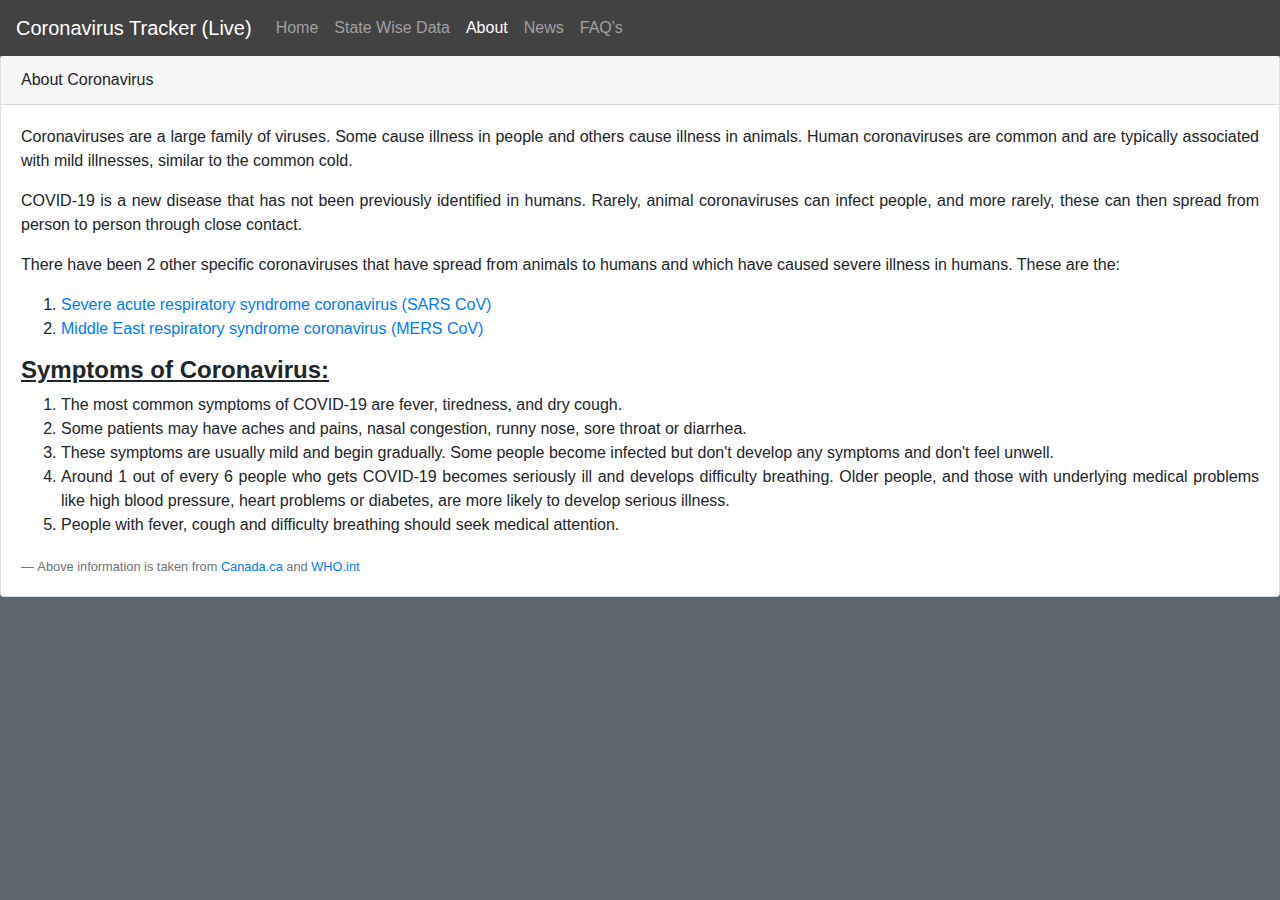
==== pages/about.html @ 84f61b9c "added extra pages, and other JS Files with fetching data from api and showing in table format" ====
<!DOCTYPE html>
<html>
<head>
    <!-- Required meta tags -->
    <meta charset='utf-8'>
    <meta name='viewport' content='width=device-width, initial-scale=1, shrink-to-fit=no'>
    <meta http-equiv='X-UA-Compatible' content='IE=edge'>
    <link href="https://fonts.googleapis.com/css?family=Montserrat|Roboto|Roboto+Mono&display=swap" rel="stylesheet">
    <title>CORONAVIRUS TRACKER (LIVE)</title>  
    <meta name="keywords" content="coronavirus, coronavirus tracker, coronavirus update, covid-19, covid-19 tracker, covid-19 update, coronavirus live data, pendemic, covid 19 pandemic, germany, italy, spain, china, usa, canada, india" />  
    
    <!-- Bootstrap CSS -->
    <link rel="stylesheet" href="https://stackpath.bootstrapcdn.com/bootstrap/4.4.1/css/bootstrap.min.css" integrity="sha384-Vkoo8x4CGsO3+Hhxv8T/Q5PaXtkKtu6ug5TOeNV6gBiFeWPGFN9MuhOf23Q9Ifjh" crossorigin="anonymous">
    <link rel='stylesheet' type='text/css' media='screen' href='../main.css'>  
    
    <!-- jQuery first, then Popper.js, then Bootstrap JS -->
    <script src="https://code.jquery.com/jquery-3.4.1.slim.min.js" integrity="sha384-J6qa4849blE2+poT4WnyKhv5vZF5SrPo0iEjwBvKU7imGFAV0wwj1yYfoRSJoZ+n" crossorigin="anonymous"></script>
    <script src="https://cdn.jsdelivr.net/npm/popper.js@1.16.0/dist/umd/popper.min.js" integrity="sha384-Q6E9RHvbIyZFJoft+2mJbHaEWldlvI9IOYy5n3zV9zzTtmI3UksdQRVvoxMfooAo" crossorigin="anonymous"></script>
    <script src="https://stackpath.bootstrapcdn.com/bootstrap/4.4.1/js/bootstrap.min.js" integrity="sha384-wfSDF2E50Y2D1uUdj0O3uMBJnjuUD4Ih7YwaYd1iqfktj0Uod8GCExl3Og8ifwB6" crossorigin="anonymous"></script>  
</head>

<!-- Navbar -->
<nav class="navbar fixed-top navbar-expand-lg navbar-dark" style="background-color: #424242;">
    <a class="navbar-brand" href="../index.html">Coronavirus Tracker (Live)</a>
    <button class="navbar-toggler" type="button" data-toggle="collapse" data-target="#navbarNav" aria-controls="navbarNav" aria-expanded="false" aria-label="Toggle navigation">
      <span class="navbar-toggler-icon"></span>
    </button>
    <div class="collapse navbar-collapse" id="navbarNav">
      <ul class="navbar-nav">
        <li class="nav-item">
          <a class="nav-link" href="../index.html">Home</a>
        </li>
        <li class="nav-item">
          <a class="nav-link" href="statewisedata.html">State Wise Data</a>
        </li>
        <li class="nav-item active">
          <a class="nav-link" href="about.html">About <span class="sr-only">(current)</span></a>
        </li>
        <li class="nav-item">
          <a class="nav-link" href="news.html">News</a>
        </li>
        <li class="nav-item">
          <a class="nav-link" href="faq.html">FAQ's</a>
        </li>
      </ul>
    </div>
  </nav>

<body>
    <!-- <div class="wrapper">
        <div class="statistic" style="margin-top: 75px;">

            <div class="total_case_box">
                <p style="font-weight: bold;">Total Cases</p>
                <p id="total_cases"></p>
            </div>
           
           </div>
    </div> -->

    <div class="card" style="margin-top: 55px; margin-bottom: 50px;">
      <div class="card-header">
        About Coronavirus
      </div>
      <div class="card-body">
        <blockquote class="blockquote mb-0">
          <p style="text-align: justify; text-justify: inter-word;">Coronaviruses are a large family of viruses. Some cause illness in people and others cause illness in animals. Human coronaviruses are common and are typically associated with mild illnesses, similar to the common cold.</p>

            <p style="text-align: justify; text-justify: inter-word;">  COVID-19 is a new disease that has not been previously identified in humans. Rarely, animal coronaviruses can infect people, and more rarely, these can then spread from person to person through close contact.</p>
            
            <p style="text-align: justify; text-justify: inter-word;">There have been 2 other specific coronaviruses that have spread from animals to humans and which have caused severe illness in humans. These are the:</p>
            
          <ol> 
              <li>
                <a href="https://www.canada.ca/en/health-canada/services/health-concerns/diseases-conditions/sars-severe-acute-respiratory-syndrome.html" target="_blank">Severe acute respiratory syndrome coronavirus (SARS CoV)</a>
              </li>
              <li>
                <a href="https://www.canada.ca/en/public-health/services/diseases/middle-east-respiratory-syndrome-mers.html" target="_blank">Middle East respiratory syndrome coronavirus (MERS CoV)</a>
              </li>
          </ol>

          <!-- sympotoms paragraph -->
          <h4><strong><u style="text-decoration: underline;">Symptoms of Coronavirus:</u></strong></h4>
                  
          <ol> 
              <li style="text-align: justify; text-justify: inter-word;">
                The most common symptoms of COVID-19 are fever, tiredness, and dry cough.
              </li>
              <li style="text-align: justify; text-justify: inter-word;">
                Some patients may have aches and pains, nasal congestion, runny nose, sore throat or diarrhea.
              </li>
              <li style="text-align: justify; text-justify: inter-word;">
                These symptoms are usually mild and begin gradually. Some people become infected but don't develop any symptoms and don't feel unwell.
              </li>
              <li style="text-align: justify; text-justify: inter-word;">
                Around 1 out of every 6 people who gets COVID-19 becomes seriously ill and develops difficulty breathing. Older people, and those with underlying medical problems like high blood pressure, heart problems or diabetes, are more likely to develop serious illness.
              </li>
              <li style="text-align: justify; text-justify: inter-word;">
                People with fever, cough and difficulty breathing should seek medical attention.
              </li>
              
          </ol>
   
          <footer class="blockquote-footer">Above information is taken from <a href="https://www.canada.ca/en/public-health/services/diseases/2019-novel-coronavirus-infection/symptoms.html" target="_blank">Canada.ca</a> and <a href="https://www.who.int/news-room/q-a-detail/q-a-coronaviruses#:~:text=symptoms" target="_blank">WHO.int</a></footer>
        </blockquote>
      </div>
    </div>

</body>
</html>
---- main.css ----
*{
    margin: 0;
    padding: 0;
    outline: 0;
    font-family: 'Nunito',sans-serif;
}
body{
    background-color: #5d666e;
}
.wrapper{
    width: 80%;
    position: absolute;
    left: 50%;
    transform: translateX(-50%);
}
.statistic{
    width: 100%;
}

.total_case_box{
    
    background-color: #fafafa;
    box-shadow: 2px 2px 8px rgba(30,30,30,.2);
    margin: 10px 0;
    padding: 15px 0;
    text-align: center;
    text-transform: uppercase;
}
.total_case_box p{
    font-size: 3rem;
}
.wrapper .box_wrapper{
    display: flex;
    flex-wrap: nowrap;
    flex-direction: row;
}

.box_wrapper .box{
    background-color: #fafafa;
    box-shadow: 2px 2px 8px rgba(30,30,30,.2);
    margin: 10px 5px;
    width:25%;
    text-align: center;
    padding: 15px 0;
    border-radius: 8px;
    text-transform: uppercase;
}
.box_wrapper .box p{
    font-size: 2.5rem;
}


/*Styiling the table*/
table{
    width: 100%;
    padding: 15px 10px;
    margin: 0 10px 0 0;
    text-align: center;
    border-spacing: 0;
}
tr:first-child{
    background-color: #37474f;
    color: #fafafa;
    text-transform: uppercase;
}
th{
    padding: 15px 0;
    border: none;
    border-spacing: 0;
    
}
tr:nth-child(even){
    background-color: #fafafa;
    
    
}
tr:nth-child(odd){
    background-color: #424242;
    color: #fafafa;
}
tr td{
    padding: 15px 0;
    
    
}

#myInput {
    background-image: url('./img/search-icon-30x30.png');
    background-position: 10px 10px;
    background-repeat: no-repeat;
    width: -webkit-fill-available;
    font-size: 16px;
    margin: 10px 0;
    padding: 15px 15px 15px 50px;
    border: 1px solid #ddd;
  }

  ol {
      padding: 0 0 0 40px;
      margin-bottom: 15px;
  }

  ul {
    padding: 0 0 0 40px;
    margin-bottom: 15px;
}

  .blockquote {
      font-size: medium;
  }

  .blockquote-footer {
      margin-top: 20px;
  }

  .card-body {
    text-align: justify;
    text-justify: inter-word;
  }

  .btn {
      text-align: left;
  }

  /* ------------------------------------------- */

    @media (min-width: 576px) {
    .wrapper {
      max-width: 540px
    }
    .total_case_box p{
        font-size: 1rem;
    }
    .box_wrapper .box p{
        font-size: 0.75rem;
    }
    #countries_stat{
        font-size: 0.75rem;
    }
  }
  
  @media (min-width: 768px) {
    .wrapper {
      max-width: 720px
    }
    .total_case_box p{
        font-size: 1rem;
    }
    .box_wrapper .box p{
        font-size: 1rem;
    }
    #countries_stat{
        font-size: 1rem;
    }
  }
  
  @media (min-width: 992px) {
    .wrapper {
      max-width: 960px
    }
    .total_case_box p{
        font-size: 1.5rem;
    }
    .box_wrapper .box p{
        font-size: 1.5rem;
    }
    #countries_stat{
        font-size: 1rem;
    }
  }
  
  @media (min-width: 1200px) {
    .wrapper {
      max-width: 1140px
    }
    .total_case_box p{
        font-size: 1.5rem;
    }
    .box_wrapper .box p{
        font-size: 1.5rem;
    }
    #countries_stat{
        font-size: 1rem;
    }
  }
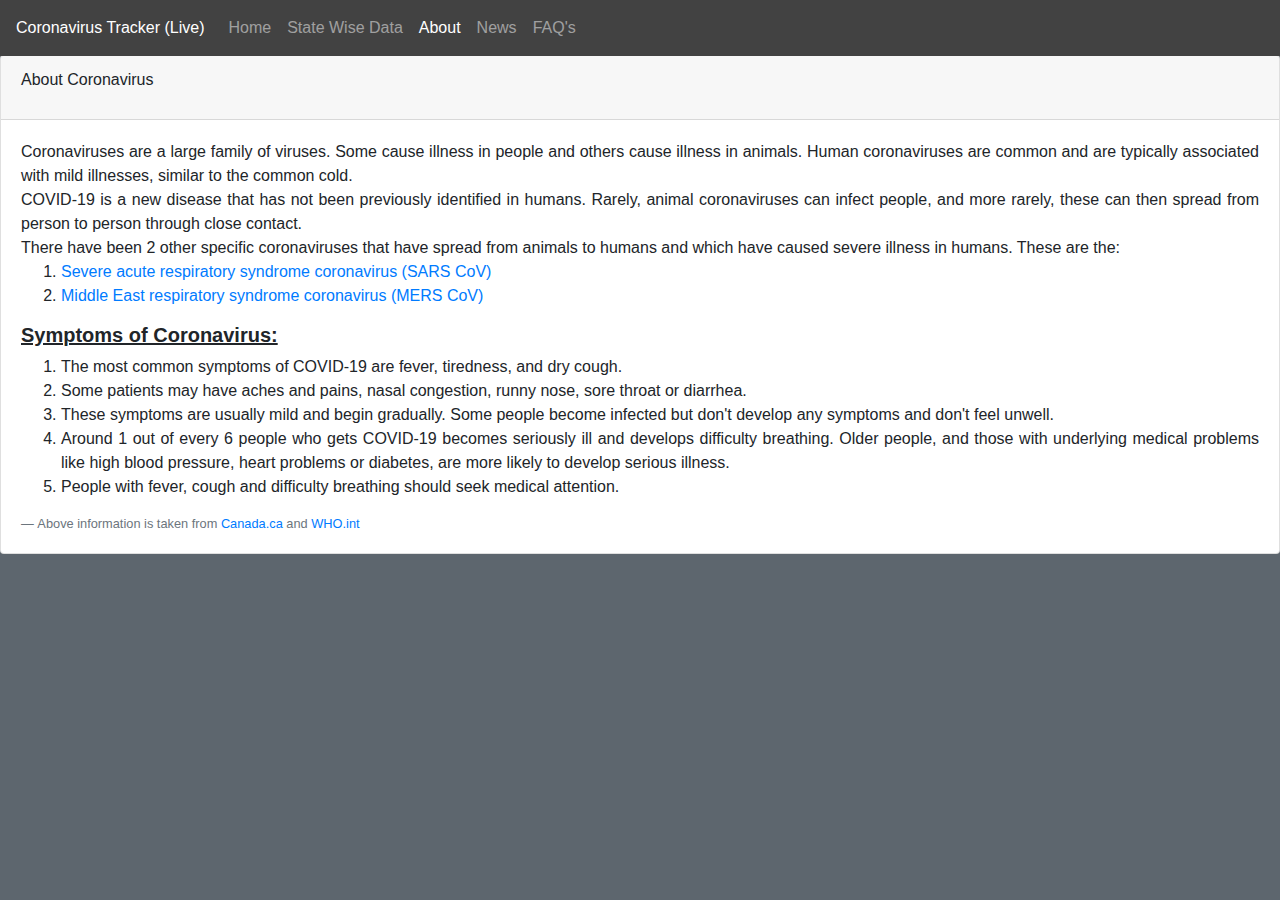
==== commit 92cfbb1f: "added google analytics" ====
--- a/pages/about.html
+++ b/pages/about.html
@@ -9,6 +9,16 @@
     <title>CORONAVIRUS TRACKER (LIVE)</title>  
     <meta name="keywords" content="coronavirus, coronavirus tracker, coronavirus update, covid-19, covid-19 tracker, covid-19 update, coronavirus live data, pendemic, covid 19 pandemic, germany, italy, spain, china, usa, canada, india" />  
     
+    <!-- Global site tag (gtag.js) - Google Analytics -->
+    <script async src="https://www.googletagmanager.com/gtag/js?id=UA-120551349-2"></script>
+    <script>
+      window.dataLayer = window.dataLayer || [];
+      function gtag(){dataLayer.push(arguments);}
+      gtag('js', new Date());
+
+      gtag('config', 'UA-120551349-2');
+    </script>
+
     <!-- Bootstrap CSS -->
     <link rel="stylesheet" href="https://stackpath.bootstrapcdn.com/bootstrap/4.4.1/css/bootstrap.min.css" integrity="sha384-Vkoo8x4CGsO3+Hhxv8T/Q5PaXtkKtu6ug5TOeNV6gBiFeWPGFN9MuhOf23Q9Ifjh" crossorigin="anonymous">
     <link rel='stylesheet' type='text/css' media='screen' href='../main.css'>  
--- a/main.css
+++ b/main.css
@@ -79,9 +79,7 @@
     color: #fafafa;
 }
 tr td{
-    padding: 15px 0;
-    
-    
+    padding: 15px 0; 
 }
 
 #myInput {
@@ -120,13 +118,170 @@
 
   .btn {
       text-align: left;
+      margin-bottom: 5px;
   }
 
   /* ------------------------------------------- */
+
+  @media (min-width: 320px) {
+    .wrapper {
+        max-width: 300px;
+        width: 94%;
+        position: absolute;
+        left: 50%;
+        transform: translateX(-50%);
+    }
+    .total_case_box p{
+        font-size: 0.75rem;
+    }
+    .box_wrapper .box p{
+        font-size: 0.50rem;
+    }
+    #countries_stat #response{
+        font-size: 0.50rem;
+    }
+    .navbar-brand {
+        font-size: 1rem;
+    }
+    p {
+        margin-bottom: 0px;
+    }
+    #myInput {
+        background-image: url('./img/search-icon-15x15.png');
+        background-position: 7px 5px;
+        background-repeat: no-repeat;
+        width: -webkit-fill-available;
+        font-size: 10px;
+        margin: 10px 0;
+        padding: 5px 10px 5px 30px;
+        border: 1px solid #ddd;
+      }
+    tr td {
+        padding: 8px 0;
+        font-size: 0.50rem;
+    }
+
+    th {
+        padding: 8px 0;
+        font-size: 0.50rem;
+    }
+    .total_case_box {
+        background-color: #fafafa;
+        box-shadow: 2px 2px 8px rgba(30,30,30,.2);
+        margin: 10px 0;
+        padding: 5px 0;
+        text-align: center;
+        text-transform: uppercase;
+    }
+    .blockquote {
+        font-size: small;
+    }
+  
+    .blockquote-footer {
+        margin-top: 0px;
+    }
+    .card-header {
+        padding: .75rem 1.25rem;
+        height: 3rem;
+    }
+    .mb-0 {
+        margin-top: -10px;
+    }
+    .btn-link {
+        font-size: 0.75rem;
+    }
+    ol, ul {
+        padding: 0 0 0 15px;
+        margin-bottom: 15px;
+    }
+    h4 {
+        font-size: medium;
+    }
+  }
+
+  @media (min-width: 414px) {
+    .wrapper {
+        max-width: 394px;
+        width: 94%;
+        position: absolute;
+        left: 50%;
+        transform: translateX(-50%);
+    }
+    .total_case_box p{
+        font-size: 0.75rem;
+    }
+    .box_wrapper .box p{
+        font-size: 0.75rem;
+    }
+    #countries_stat #response{
+        font-size: 0.75rem;
+    }
+    .navbar-brand {
+        font-size: 1rem;
+    }
+    p {
+        margin-bottom: 0px;
+    }
+    #myInput {
+        background-image: url('./img/search-icon-20x20.png');
+        background-position: 10px 10px;
+        background-repeat: no-repeat;
+        width: -webkit-fill-available;
+        font-size: 15px;
+        margin: 10px 0;
+        padding: 10px 10px 10px 40px;
+        border: 1px solid #ddd;
+      }
+    tr td {
+        padding: 15px 0;
+        font-size: 0.75rem;
+    }
+
+    th {
+        padding: 15px 0;
+        font-size: 0.75rem;
+    }
+    .total_case_box {
+        background-color: #fafafa;
+        box-shadow: 2px 2px 8px rgba(30,30,30,.2);
+        margin: 10px 0;
+        padding: 5px 0;
+        text-align: center;
+        text-transform: uppercase;
+    }
+    .blockquote {
+        font-size: small;
+    }
+  
+    .blockquote-footer {
+        margin-top: 0px;
+    }
+    .card-header {
+        padding: .75rem 1.25rem;
+        height: 3rem;
+    }
+    .mb-0 {
+        margin-top: -10px;
+    }
+    .btn-link {
+        font-size: 0.75rem;
+    }
+    ol, ul {
+        padding: 0 0 0 15px;
+        margin-bottom: 15px;
+    }
+    h4 {
+        font-size: medium;
+    }
+  }
 
     @media (min-width: 576px) {
     .wrapper {
-      max-width: 540px
+      max-width: 540px;
+      width: 94%;
+      position: absolute;
+      left: 50%;
+      transform: translateX(-50%);
     }
     .total_case_box p{
         font-size: 1rem;
@@ -134,14 +289,59 @@
     .box_wrapper .box p{
         font-size: 0.75rem;
     }
-    #countries_stat{
-        font-size: 0.75rem;
+    #countries_stat #response{
+        font-size: 0.75rem;
+    }
+    #myInput {
+    background-image: url('./img/search-icon-30x30.png');
+    background-position: 10px 10px;
+    background-repeat: no-repeat;
+    width: -webkit-fill-available;
+    font-size: 16px;
+    margin: 10px 0;
+    padding: 15px 15px 15px 50px;
+    border: 1px solid #ddd;
+    }
+
+    .blockquote {
+        font-size: medium;
+    }
+
+    tr td {
+    padding: 15px 0;
+    font-size: 0.75rem;
+    }
+
+    th {
+        padding: 15px 0;
+        font-size: 0.75rem;
+    }
+    .card-header {
+        padding: .75rem 1.25rem;
+        height: 4rem;
+    }
+    .mb-0 {
+        margin-top: 0px;
+    }
+    .btn-link {
+        font-size: 1rem;
+    }
+    ol, ul {
+        padding: 0 0 0 40px;
+        margin-bottom: 15px;
+    }
+    h4 {
+        font-size: 1.25rem;
     }
   }
   
   @media (min-width: 768px) {
     .wrapper {
-      max-width: 720px
+      max-width: 720px;
+      width: 80%;
+      position: absolute;
+      left: 50%;
+      transform: translateX(-50%);
     }
     .total_case_box p{
         font-size: 1rem;
@@ -149,14 +349,58 @@
     .box_wrapper .box p{
         font-size: 1rem;
     }
-    #countries_stat{
-        font-size: 1rem;
+    #countries_stat #response{
+        font-size: 1rem;
+    }
+    #myInput {
+        background-image: url('./img/search-icon-30x30.png');
+        background-position: 10px 10px;
+        background-repeat: no-repeat;
+        width: -webkit-fill-available;
+        font-size: 16px;
+        margin: 10px 0;
+        padding: 15px 15px 15px 50px;
+        border: 1px solid #ddd;
+    }
+
+    .blockquote {
+        font-size: medium;
+    }
+
+    tr td {
+        padding: 15px 0;
+        font-size: 1rem;
+    }
+    th {
+        padding: 15px 0;
+        font-size: 1rem;
+    }
+    .card-header {
+        padding: .75rem 1.25rem;
+        height: 4rem;
+    }
+    .mb-0 {
+        margin-top: 0px;
+    }
+    .btn-link {
+        font-size: 1rem;
+    }
+    ol, ul {
+        padding: 0 0 0 40px;
+        margin-bottom: 15px;
+    }
+    h4 {
+        font-size: 1.25rem;
     }
   }
   
   @media (min-width: 992px) {
     .wrapper {
-      max-width: 960px
+      max-width: 960px;
+      width: 80%;
+      position: absolute;
+      left: 50%;
+      transform: translateX(-50%);
     }
     .total_case_box p{
         font-size: 1.5rem;
@@ -164,14 +408,58 @@
     .box_wrapper .box p{
         font-size: 1.5rem;
     }
-    #countries_stat{
-        font-size: 1rem;
+    #countries_stat #response{
+        font-size: 1rem;
+    }
+    #myInput {
+        background-image: url('./img/search-icon-30x30.png');
+        background-position: 10px 10px;
+        background-repeat: no-repeat;
+        width: -webkit-fill-available;
+        font-size: 16px;
+        margin: 10px 0;
+        padding: 15px 15px 15px 50px;
+        border: 1px solid #ddd;
+    }
+
+    .blockquote {
+        font-size: medium;
+    }
+
+    tr td {
+        padding: 15px 0;
+        font-size: 1rem;
+    }
+    th {
+        padding: 15px 0;
+        font-size: 1rem;
+    }
+    .card-header {
+        padding: .75rem 1.25rem;
+        height: 4rem;
+    }
+    .mb-0 {
+        margin-top: 0px;
+    }
+    .btn-link {
+        font-size: 1rem;
+    }
+    ol, ul {
+        padding: 0 0 0 40px;
+        margin-bottom: 15px;
+    }
+    h4 {
+        font-size: 1.25rem;
     }
   }
   
   @media (min-width: 1200px) {
     .wrapper {
-      max-width: 1140px
+      max-width: 1140px;
+      width: 80%;
+      position: absolute;
+      left: 50%;
+      transform: translateX(-50%);
     }
     .total_case_box p{
         font-size: 1.5rem;
@@ -179,7 +467,47 @@
     .box_wrapper .box p{
         font-size: 1.5rem;
     }
-    #countries_stat{
-        font-size: 1rem;
+    #countries_stat #response{
+        font-size: 1rem;
+    }
+    #myInput {
+        background-image: url('./img/search-icon-30x30.png');
+        background-position: 10px 10px;
+        background-repeat: no-repeat;
+        width: -webkit-fill-available;
+        font-size: 16px;
+        margin: 10px 0;
+        padding: 15px 15px 15px 50px;
+        border: 1px solid #ddd;
+    }
+
+    .blockquote {
+        font-size: medium;
+    }
+    
+    tr td {
+        padding: 15px 0;
+        font-size: 1rem;
+    }
+    th {
+        padding: 15px 0;
+        font-size: 1rem;
+    }
+    .card-header {
+        padding: .75rem 1.25rem;
+        height: 4rem;
+    }
+    .mb-0 {
+        margin-top: 0px;
+    }
+    .btn-link {
+        font-size: 1rem;
+    }
+    ol, ul {
+        padding: 0 0 0 40px;
+        margin-bottom: 15px;
+    }
+    h4 {
+        font-size: 1.25rem;
     }
   }